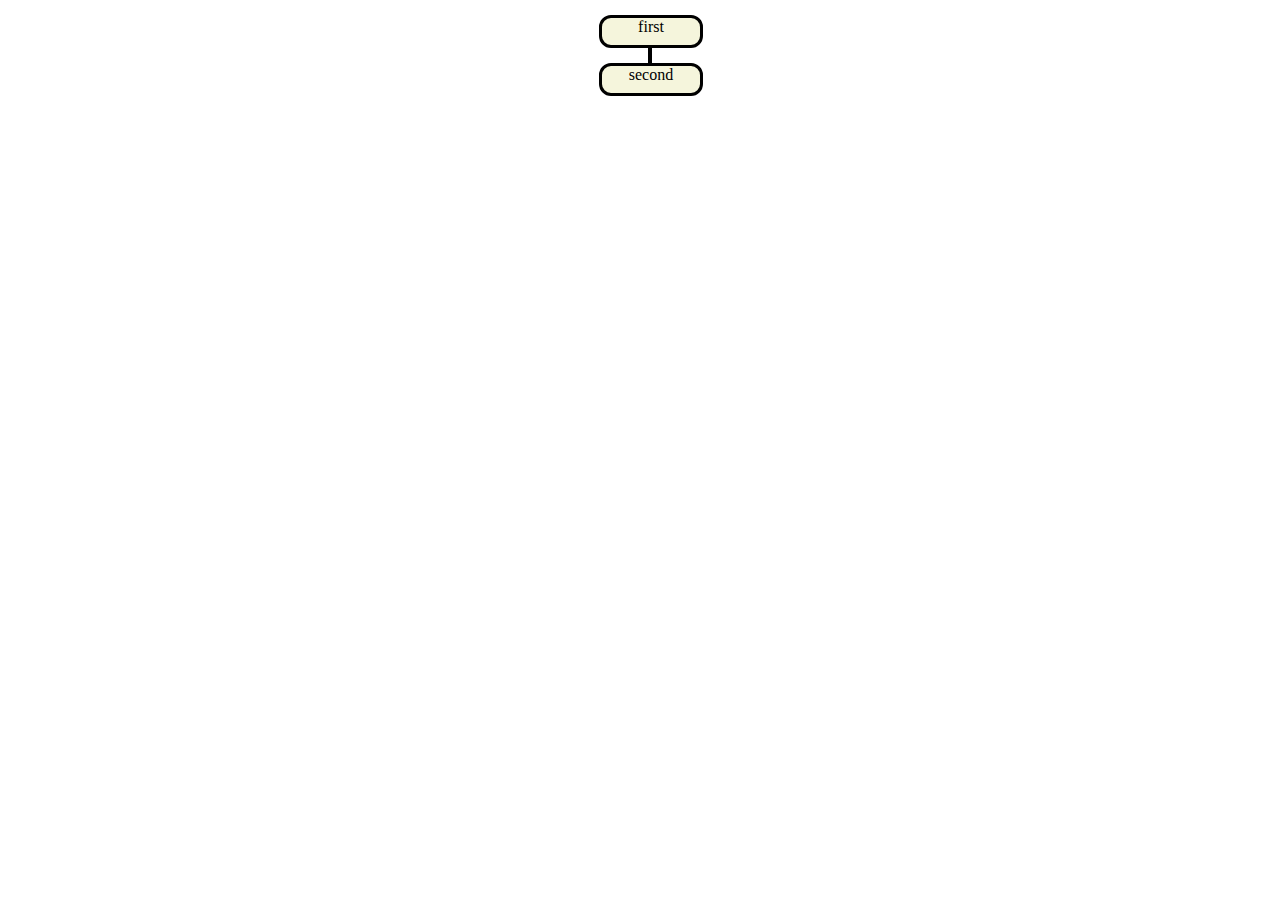
==== index.html @ 263d1d3a "working" ====
<link rel="stylesheet" href="css/hub.css">
<body>
    <div class="main">
        <ul>
            <li><div class="blob">first</div></li>
            <li><div class="blob">second</div></li>
        </ul>
    </div>
</body>
<script src="index.js"></script>
---- css/hub.css ----
.main {
    width: 10vw;
    height: 3vh;
    margin-left: 45vw;
}
.main ul{
    padding: 0px;
    margin: 0px;
    position: relative;
    list-style-type: none;
}
.main ul::before{
    content: "";
    position: absolute;
    top: 0px;
    bottom: 0px;
    height: 80%;
    left: 50%;
    border: 2px solid black;
}
.main ul li{
    margin: 15px;
    padding: 0px 0px;
    position: relative;
    z-index: 1;
    background-color: white;
}
.blob {
    border: solid black;
    border-radius: 12px;
    background-color: beige;
    width: 100%;
    height: 100%;
    text-align: center;
}
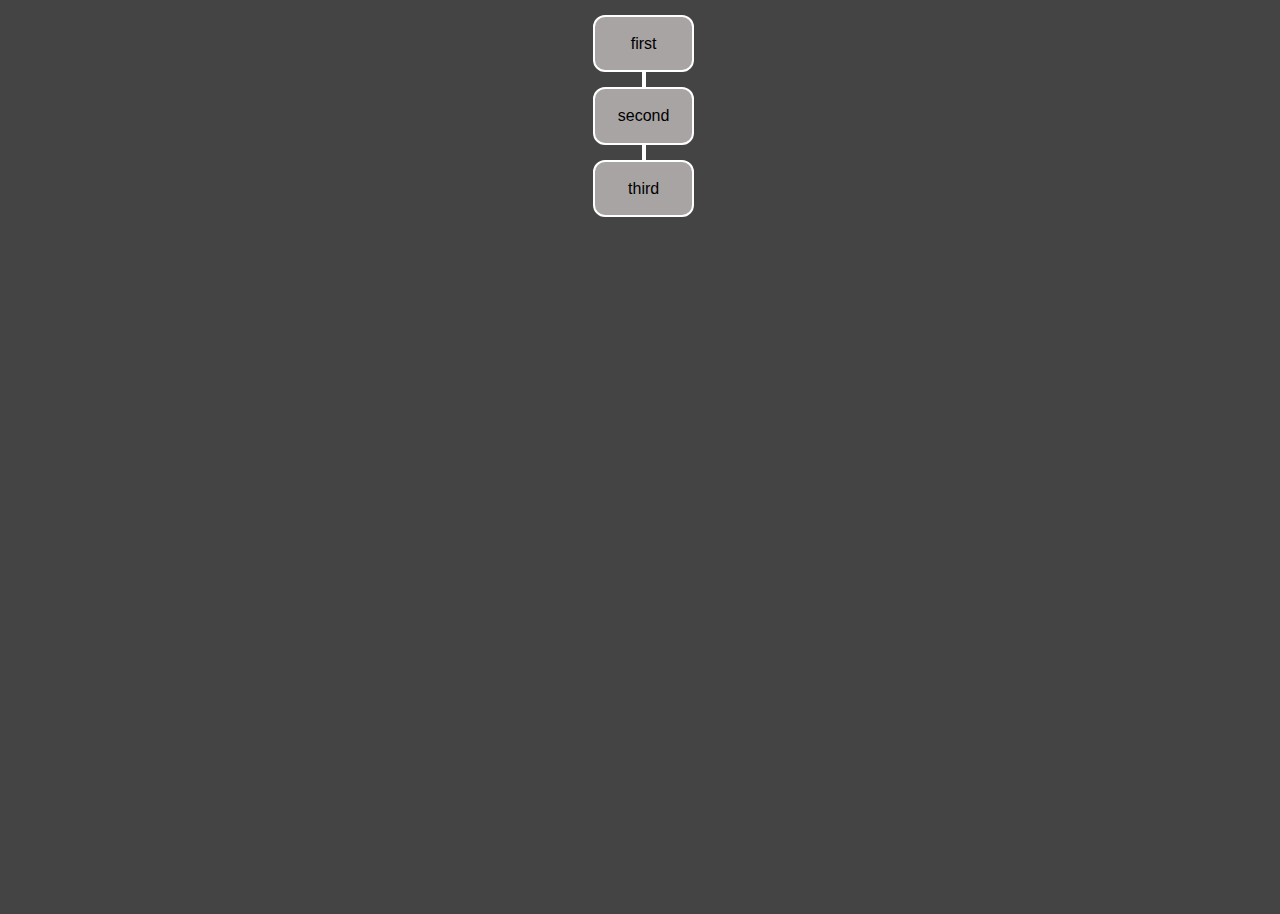
==== commit 4f13d935: "continued working on this" ====
--- a/index.html
+++ b/index.html
@@ -1,10 +1,13 @@
 <link rel="stylesheet" href="css/hub.css">
 <body>
     <div class="main">
-        <ul>
-            <li><div class="blob">first</div></li>
-            <li><div class="blob">second</div></li>
-        </ul>
+        <div class="ctner">
+            <ul>
+                <li><div class="blob">first</div></li>
+                <li><div class="blob">second</div></li>
+                <li><div class="blob right-blob">third</div></li>
+            </ul>
+        </div>
     </div>
 </body>
 <script src="index.js"></script>
--- a/css/hub.css
+++ b/css/hub.css
@@ -1,35 +1,68 @@
 .main {
-    width: 10vw;
-    height: 3vh;
-    margin-left: 45vw;
+    width: 99vw;
+    height: 99vh;
+    background-color: #444444;
 }
 .main ul{
     padding: 0px;
     margin: 0px;
     position: relative;
     list-style-type: none;
+    background-color: #444444;
+}
+.ctner {
+    width: 10%;
+    margin-left: 45%;
 }
 .main ul::before{
     content: "";
     position: absolute;
     top: 0px;
     bottom: 0px;
-    height: 80%;
+    height: 97%;
     left: 50%;
-    border: 2px solid black;
+    border: 2px solid white;
+    background-color: #444444;
 }
 .main ul li{
     margin: 15px;
     padding: 0px 0px;
     position: relative;
     z-index: 1;
-    background-color: white;
+    background-color: #444444;
+
 }
 .blob {
-    border: solid black;
+    border: solid 2px white;
+    display: flex;
     border-radius: 12px;
-    background-color: beige;
+    background-color: rgb(168, 164, 164);
     width: 100%;
-    height: 100%;
-    text-align: center;
+    height: 6%;
+    justify-content: center;
+    align-items: center;
+    font-family:'Franklin Gothic Medium', 'Arial Narrow', Arial, sans-serif;
+    transition-duration: 300ms;
+}
+.partial-blob {
+    border: solid 2px white;
+    display: flex;
+    border-radius: 12px;
+    background-color: rgb(168, 164, 164);
+    width: 20%;
+    height: 6%;
+    justify-content: center;
+    align-items: center;
+    font-family:'Franklin Gothic Medium', 'Arial Narrow', Arial, sans-serif;
+}
+.line {
+    z-index: -1;
+}
+.blob:hover {
+    width: 90vw;
+    height: 90vh;
+    margin-left: -40vw;
+}
+body {
+    background-color: #444444;
 }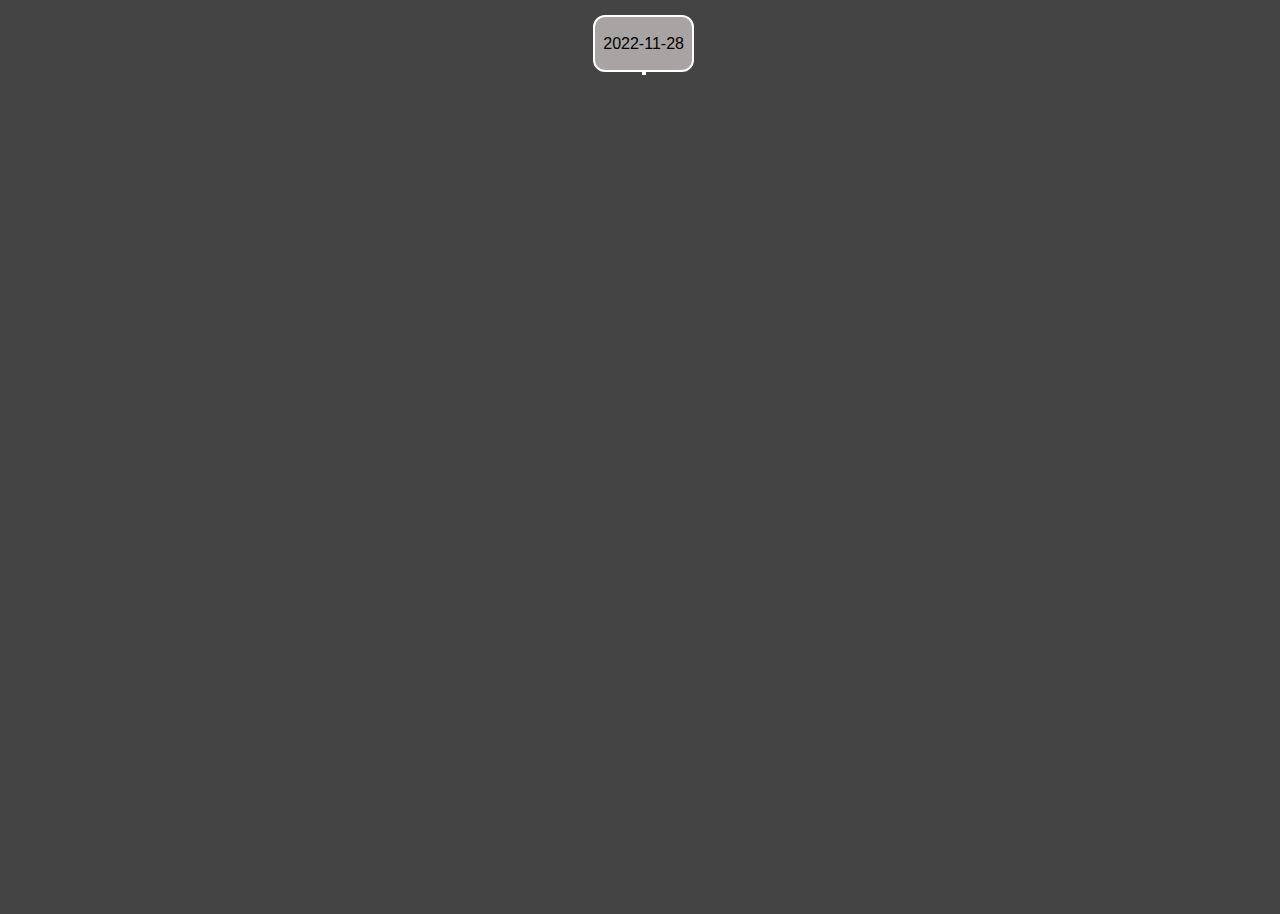
==== commit 087e4686: "base" ====
--- a/index.html
+++ b/index.html
@@ -2,7 +2,7 @@
 <body>
     <div class="main">
         <div class="ctner">
-            <ul>
+            <ul id="thething">
                 <li><div class="blob">first</div></li>
                 <li><div class="blob">second</div></li>
                 <li><div class="blob right-blob">third</div></li>
@@ -11,3 +11,5 @@
     </div>
 </body>
 <script src="index.js"></script>
+
+<script src="LOGS/INSERT/2022-11-28.js"></script>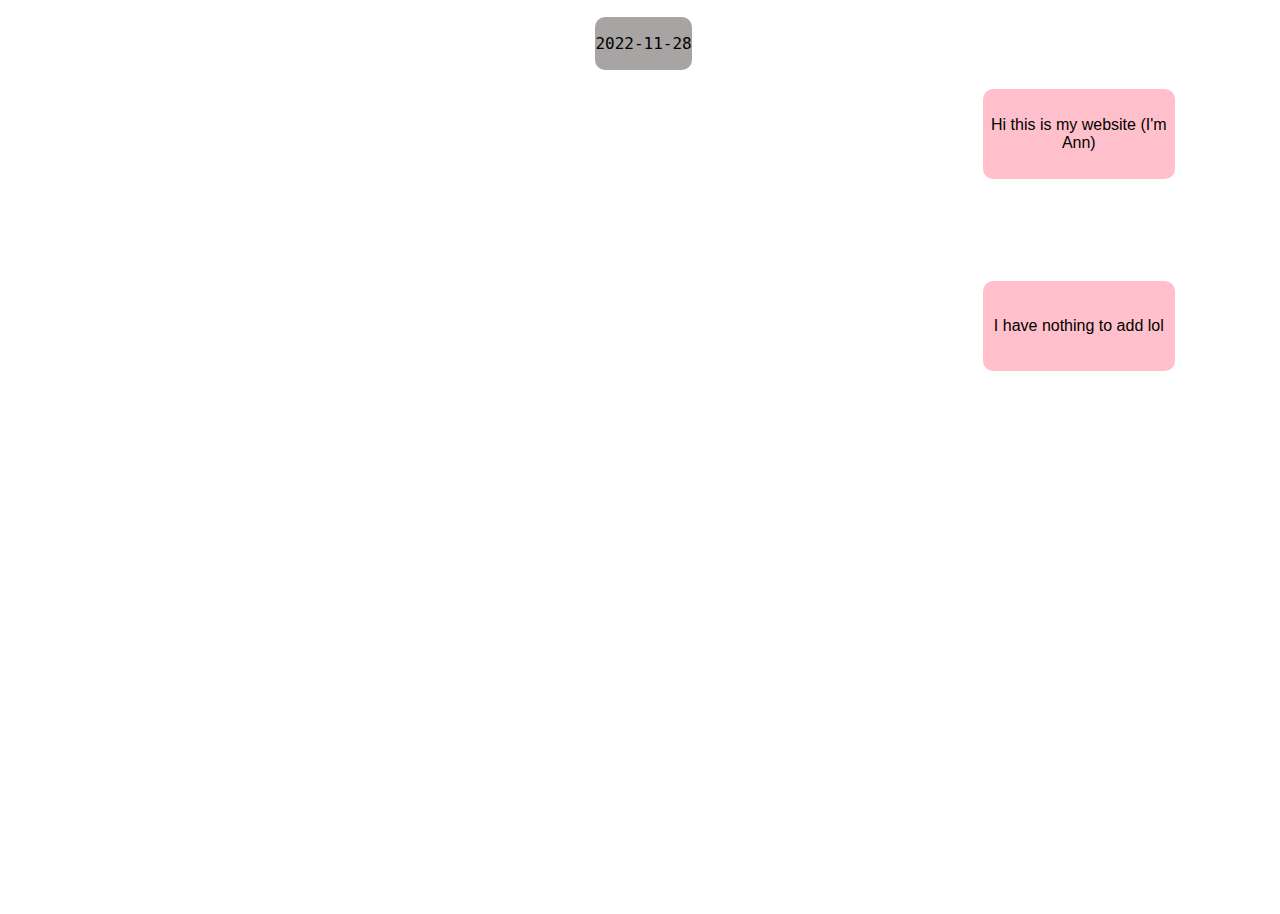
==== commit 6cb7625b: "update stuff" ====
--- a/index.html
+++ b/index.html
@@ -8,6 +8,8 @@
                 <li><div class="blob right-blob">third</div></li>
             </ul>
         </div>
+        <div class="partial-blob" style="position: absolute; margin-left: 76%; width: 15%; height: 10%; background-color: pink; display: flex; justify-content: center; text-align: center;">Hi this is my website (I'm Ann)</div>
+        <div class="partial-blob" style="position: absolute; margin-left: 76%; margin-top: 15%; width: 15%; height: 10%; background-color: pink; display: flex; justify-content: center; text-align: center;">I have nothing to add lol</div>
     </div>
 </body>
 <script src="index.js"></script>
--- a/css/hub.css
+++ b/css/hub.css
@@ -1,14 +1,12 @@
 .main {
     width: 99vw;
     height: 99vh;
-    background-color: #444444;
 }
 .main ul{
     padding: 0px;
     margin: 0px;
     position: relative;
     list-style-type: none;
-    background-color: #444444;
 }
 .ctner {
     width: 10%;
@@ -22,14 +20,12 @@
     height: 97%;
     left: 50%;
     border: 2px solid white;
-    background-color: #444444;
 }
 .main ul li{
     margin: 15px;
     padding: 0px 0px;
     position: relative;
     z-index: 1;
-    background-color: #444444;
 
 }
 .blob {
@@ -41,7 +37,7 @@
     height: 6%;
     justify-content: center;
     align-items: center;
-    font-family:'Franklin Gothic Medium', 'Arial Narrow', Arial, sans-serif;
+    font-family:'monospace';
     transition-duration: 300ms;
 }
 .partial-blob {
@@ -64,5 +60,7 @@
     margin-left: -40vw;
 }
 body {
-    background-color: #444444;
+    background-image: url("https://i.imgur.com/fOm8qyW.png");
+    background-size: contain;
+    background-repeat: no-repeat;
 }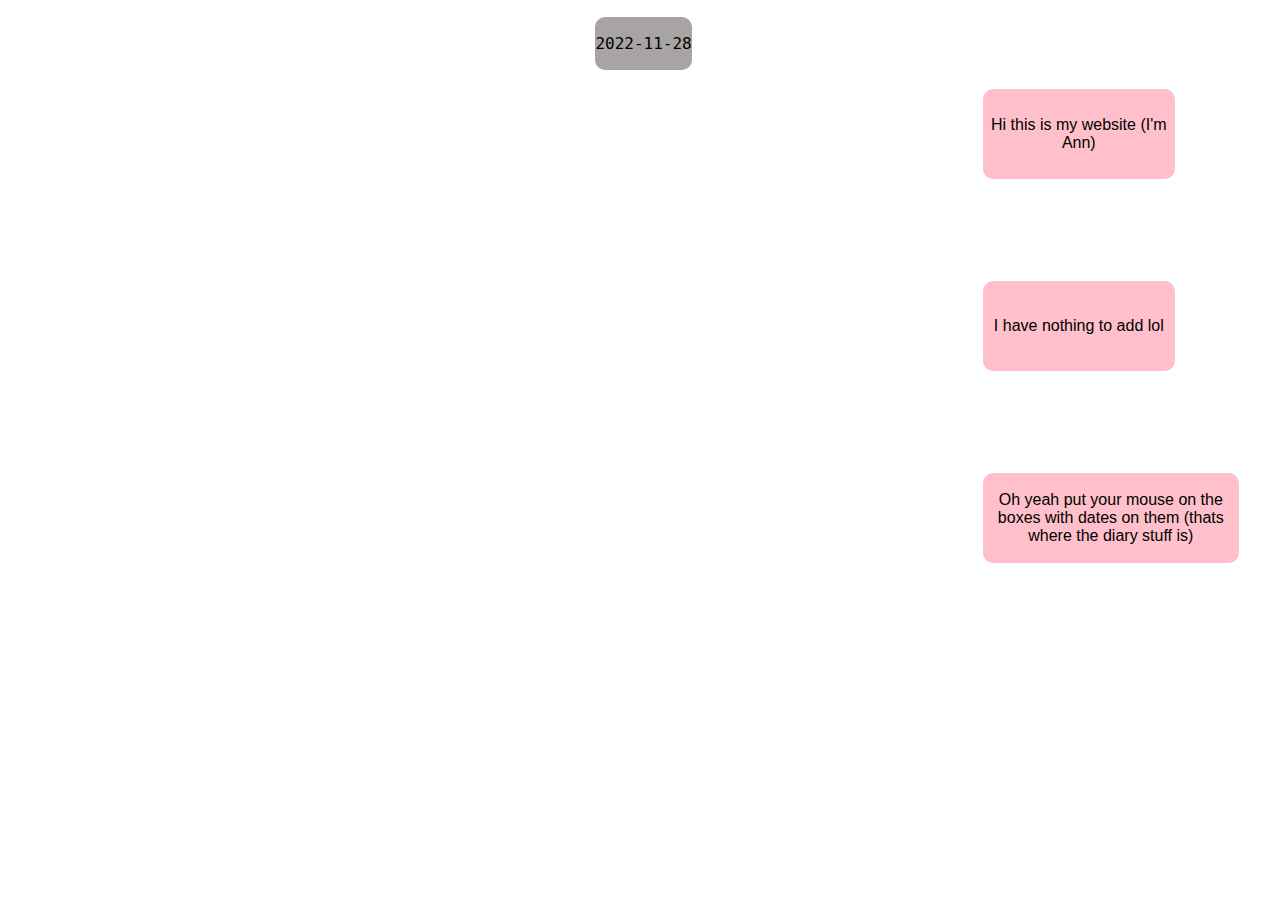
==== commit ba5d43ad: "final 2022-11-28" ====
--- a/index.html
+++ b/index.html
@@ -10,6 +10,7 @@
         </div>
         <div class="partial-blob" style="position: absolute; margin-left: 76%; width: 15%; height: 10%; background-color: pink; display: flex; justify-content: center; text-align: center;">Hi this is my website (I'm Ann)</div>
         <div class="partial-blob" style="position: absolute; margin-left: 76%; margin-top: 15%; width: 15%; height: 10%; background-color: pink; display: flex; justify-content: center; text-align: center;">I have nothing to add lol</div>
+        <div class="partial-blob" style="position: absolute; margin-left: 76%; margin-top: 30%; width: 20%; height: 10%; background-color: pink; display: flex; justify-content: center; text-align: center;">Oh yeah put your mouse on the boxes with dates on them (thats where the diary stuff is)</div>
     </div>
 </body>
 <script src="index.js"></script>
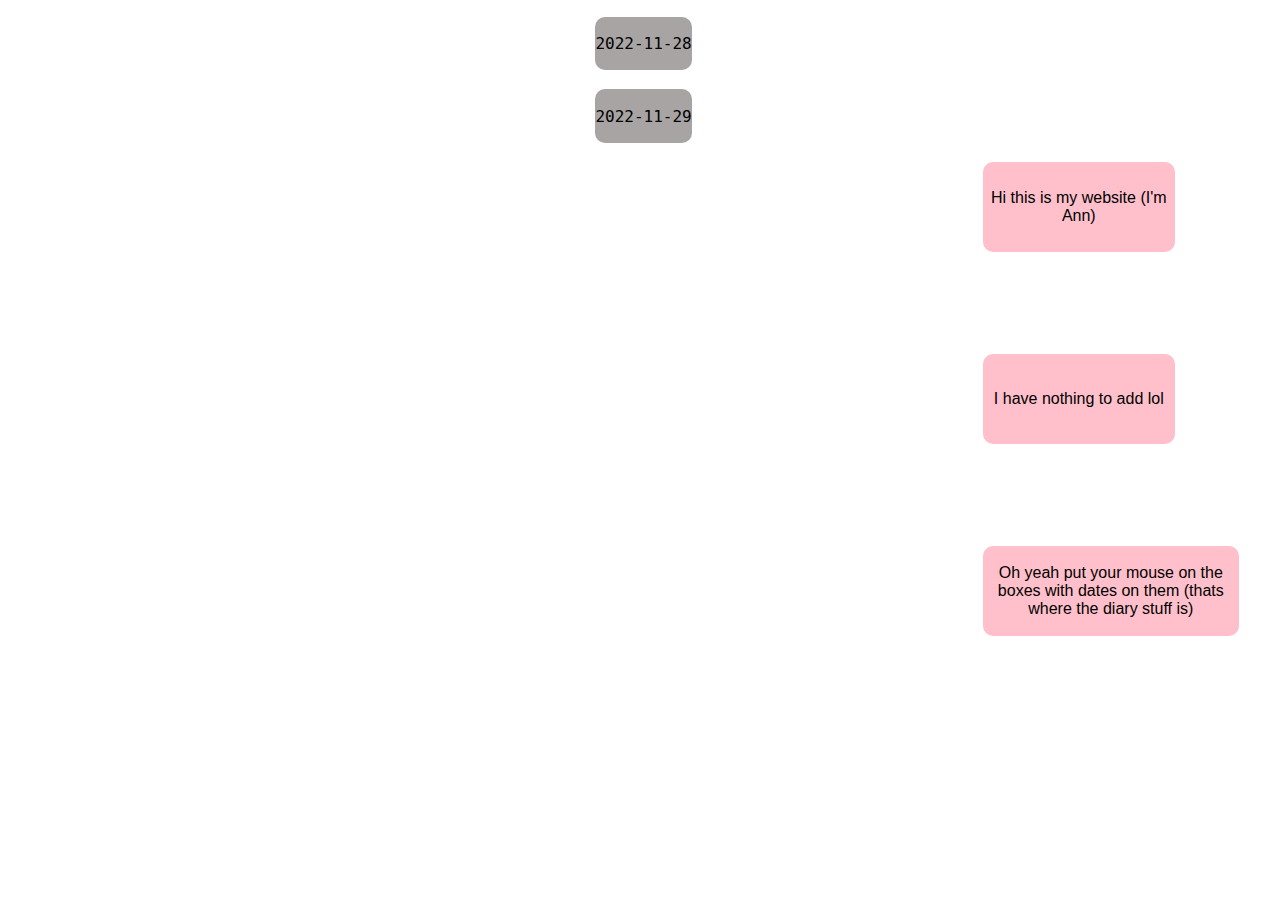
==== commit 9632eb0f: "2022-11-29 Entry" ====
--- a/index.html
+++ b/index.html
@@ -15,4 +15,5 @@
 </body>
 <script src="index.js"></script>
 
-<script src="LOGS/INSERT/2022-11-28.js"></script>+<script src="LOGS/INSERT/2022-11-28.js"></script>
+<script src="LOGS/INSERT/2022-11-29.js"></script>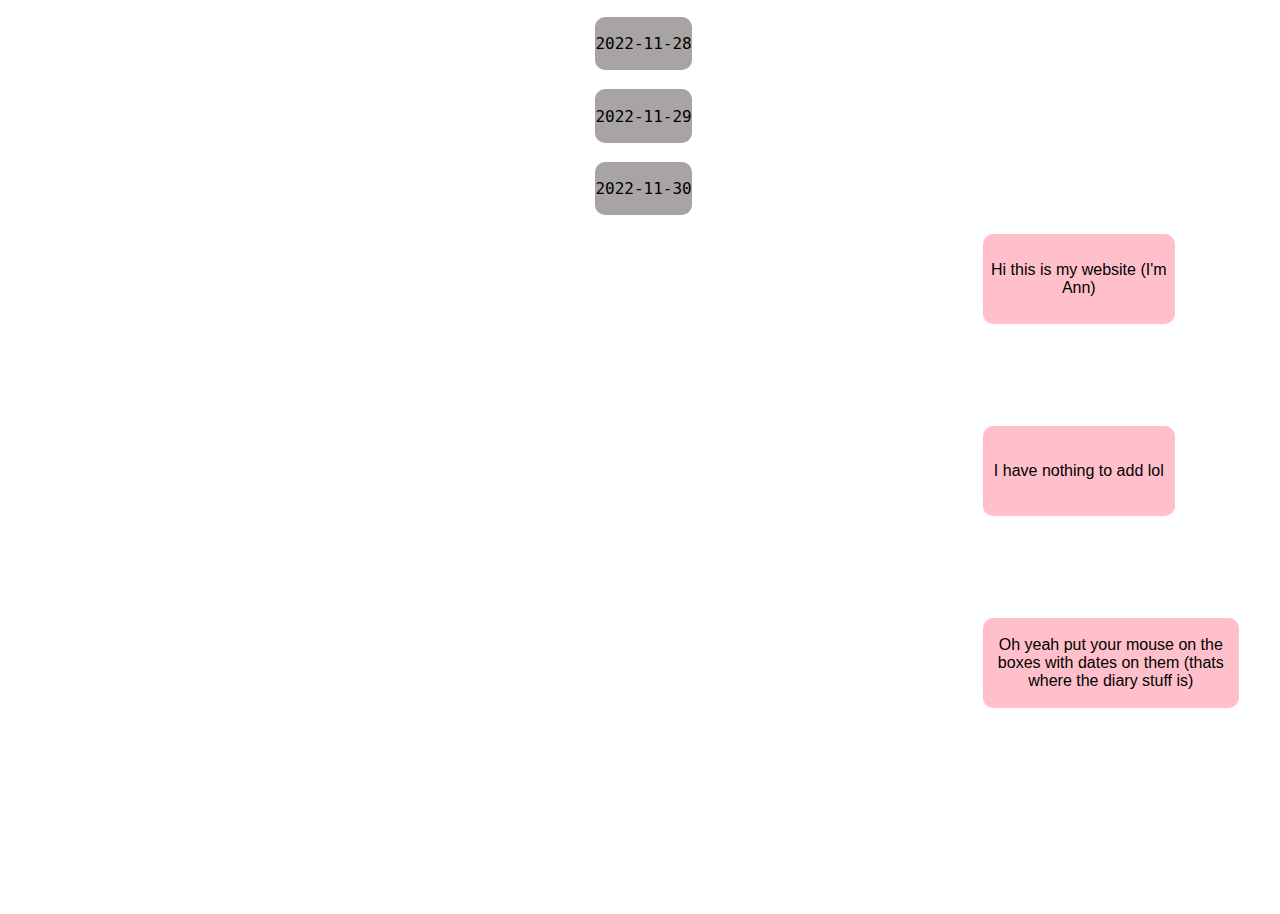
==== commit e5700f94: "2022-11-30 entry" ====
--- a/index.html
+++ b/index.html
@@ -16,4 +16,5 @@
 <script src="index.js"></script>
 
 <script src="LOGS/INSERT/2022-11-28.js"></script>
-<script src="LOGS/INSERT/2022-11-29.js"></script>+<script src="LOGS/INSERT/2022-11-29.js"></script>
+<script src="LOGS/INSERT/2022-11-30.js"></script>